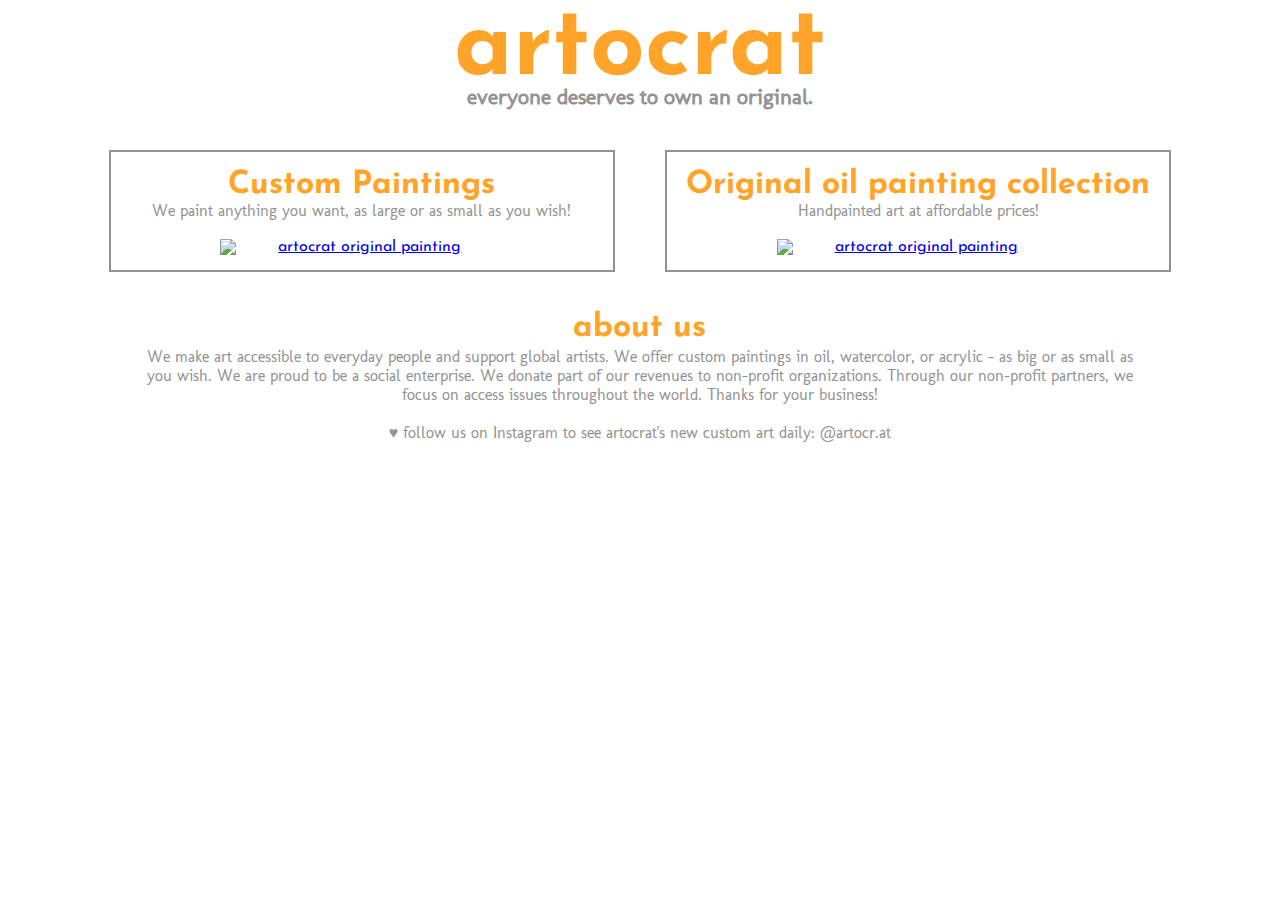
==== stage1/index.html @ dcea40b3 "adding materials for the Make a Web Page project" ====
<!-- This is an HTML comment. Comments allow you to communicate with other programmers using
text that will be ignored by the computer! -->
<!DOCTYPE html> <!-- The DOCTYPE tells the browser what kind of document this is (HTML) -->
<html lang="en">
<head> <!-- The head tag includes important information about the page -->
  <meta charset="UTF-8"> <!-- This line defines something called "character encoding"
  This will allow the browser to display certain characters (such as non-Roman letters) correctly.
  You should include this line in the head of all of your webpages. -->
  <title>artocrat</title> <!-- This is the title of your page (what appears in the name of a browser tab) -->
  <link rel="stylesheet" href="style.css"> <!-- This line links your CSS stylesheet to your HTML (see Lesson 1.3) -->
  <link href="https://fonts.googleapis.com/css?family=Josefin+Sans" rel="stylesheet">
  <link href="https://fonts.googleapis.com/css?family=Molengo" rel="stylesheet">
</head>

<body> <!-- The body tag is where the "flesh" of your HTML goes -->
  <!-- Write your HTML here -->

  <div>
    <h1 class="title">artocrat</h1>
    <h5 class="motto">everyone deserves to own an original.</h5>
  </div>

    <div class="etsy">
    <h2 class="shop">Custom Paintings</h2>
    <p>We paint anything you want, as large or as small as you wish!</p><br>
    <a href="http://artocrat.etsy.com"><img src="https://img0.etsystatic.com/176/1/11862126/il_570xN.1119338150_dke9.jpg" alt="artocrat original painting"></a>
  </div>

  <div class="amazon">
    <h2 class="shop">Original oil painting collection</h2>
    <p>Handpainted art at affordable prices!</p><br>
    <a href="https://www.amazon.com/s/ref=nb_sb_noss?url=search-alias%3Daps&field-keywords=artocrat"><img src="https://images-na.ssl-images-amazon.com/images/I/914s27kP45L._SL1500_.jpg" alt="artocrat original painting"></a>
  </div>

  <div class="description">
    <p><h2 class="shop">about us</h2></p>
    <p>We make art accessible to everyday people and support global artists. We offer custom paintings in oil, watercolor, or acrylic - as big or as small as you wish.
      We are proud to be a social enterprise. We donate part of our revenues to non-profit organizations. Through our non-profit partners, we focus on access issues throughout the world. Thanks for your business!
<br><br>♥ follow us on Instagram to see artocrat's new custom art daily: @artocr.at</p>
  </div>

</body>
</html>
---- stage1/style.css ----
/* This is a CSS comment. Notice that CSS comments are
enclosed by different characters than HTML comments. */

/* CSS allows you to give your page style (colors, shapes, fonts, etc.)
You can apply CSS elements to entire HTML classes. Review Lesson 1.3
if you need a refresher about how to do this. */
* {
   -webkit-box-sizing: border-box;
   -webkit-margin-before:0px;
   -webkit-margin-after:0px;
   -moz-box-sizing: border-box;
   -ms-box-sizing: border-box;
   box-sizing: border-box;
   font-family: 'Josefin Sans','Molengo',Tahoma, "Geneva", sans-serif;

}
body {
  margin-top: 0px;
  margin-bottom: 0px;
  padding-bottom: 0px;
  font-size: 16px;

}

img {
  width: 60%;
  height: 60%;
  display: block;
  margin: auto;
}


.title {
  margin-top: 2px;
  margin-bottom: 0px;
  padding-bottom: 0px;
  text-align: center;
  color: #ffa429;
  font-size: 6em;
}

.motto {
  font-family: 'Molengo', sans-serif;
  font-size: 1.4em;
  color: #939393;
  text-align: center;
  margin-top: -15px;
  margin-bottom: 0px;
  padding-bottom: 0px;
}

.shop {
  font-size: 2em;
    color: #ffa429;
    margin-top: 2px;
    text-align: center;
    margin-bottom: 0px;
  }


p {
  font-family: 'Molengo', sans-serif;
    color: #939393;
    font-size: 1em;
    margin-top: 0px;
    margin-bottom: 3px;
}

.etsy {
    float: left;
    text-align: center;
    width: 40%;
    height:auto;
    margin-left: 8%;
    margin-right: 2px;
    margin-top: 40px;
    margin-bottom: 40px;
    padding: 15px;
    border: 2px solid #939393;
}

.amazon {
  text-align: center;
  float: right;
  width: 40%;
  height:auto;
  margin-right: 8%;
  margin-left: 2px;
  margin-top: 40px;
  margin-bottom: 40px;
  padding: 15px;
  border: 2px solid #939393;
}

.description {
  clear: both;
  font-family: 'Molengo', sans-serif;
  font-size: 1em;
  color: #939393;
  max-width: 80%;
  margin-left: 10%;
  margin-right: 10%;
  text-align: center;
  margin-top: 40px;
  border-top: 40px;
  padding-bottom: 0px;
}
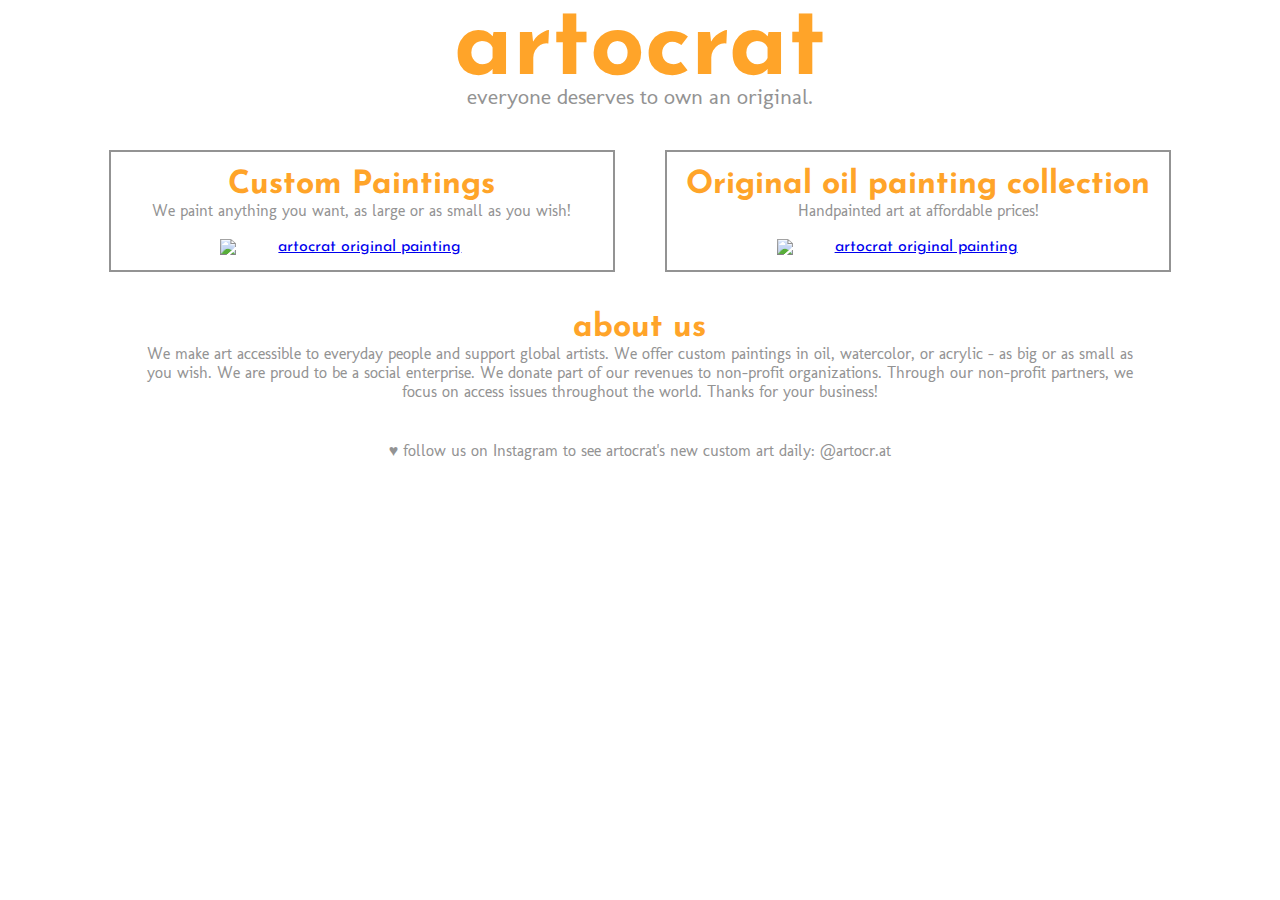
==== commit 62f4a4ee: "adding materials for the Make a Web Page project" ====
--- a/stage1/index.html
+++ b/stage1/index.html
@@ -17,7 +17,7 @@
 
   <div>
     <h1 class="title">artocrat</h1>
-    <h5 class="motto">everyone deserves to own an original.</h5>
+    <p class="motto">everyone deserves to own an original.</p>
   </div>
 
     <div class="etsy">
@@ -33,10 +33,13 @@
   </div>
 
   <div class="description">
-    <p><h2 class="shop">about us</h2></p>
+    <h2 class="shop">about us</h2>
     <p>We make art accessible to everyday people and support global artists. We offer custom paintings in oil, watercolor, or acrylic - as big or as small as you wish.
-      We are proud to be a social enterprise. We donate part of our revenues to non-profit organizations. Through our non-profit partners, we focus on access issues throughout the world. Thanks for your business!
-<br><br>♥ follow us on Instagram to see artocrat's new custom art daily: @artocr.at</p>
+      We are proud to be a social enterprise. We donate part of our revenues to non-profit organizations. Through our non-profit partners, we focus on access issues throughout the world. Thanks for your business!</p>
+    </div>
+
+<div class="description">
+  <p>♥ follow us on Instagram to see artocrat's new custom art daily: @artocr.at</p>
   </div>
 
 </body>
